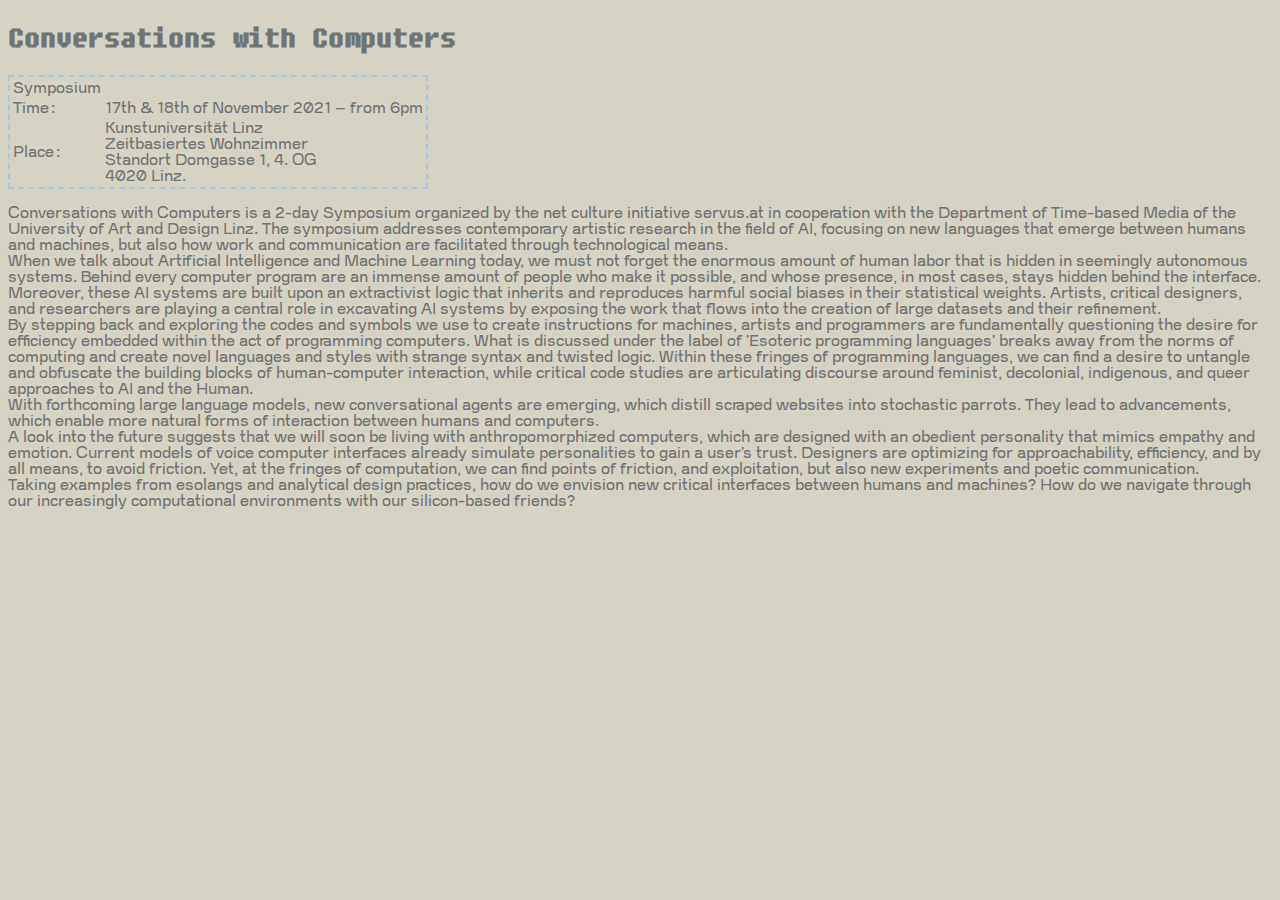
==== poster/index.html @ 2a11b8cf "hello world" ====
<!DOCTYPE html>
<html lang="en">
  <head>
    <meta charset="UTF-8" />
    <meta http-equiv="X-UA-Compatible" content="IE=edge" />
    <meta name="viewport" content="width=device-width, initial-scale=1.0" />
    <title>𝘾𝙤𝙣𝙫𝙚𝙧𝙨𝙖𝙩𝙞𝙤𝙣𝙨 𝙬𝙞𝙩𝙝 𝘾𝙤𝙢𝙥𝙪𝙩𝙚𝙧𝙨</title>
    <link rel="stylesheet" href="../fonts/font.css" />
    <link rel="stylesheet" href="style.css" />
  </head>
  <body>
    <h1>Conversations with Computers</h1>
    <table>
      <td>Symposium</td>
      <td>
        <tr>
          <td>Time:</td>
          <td>17th & 18th of November 2021 – from 6pm</td>
        </tr>
        <tr>
          <td>Place:</td>
          <td>
            Kunstuniversität Linz <br />
            Zeitbasiertes Wohnzimmer <br />
            Standort Domgasse 1, 4. OG <br />
            4020 Linz.
          </td>
        </tr>
      </td>
    </table>
    <p>
      Conversations with Computers is a 2-day Symposium organized by the net
      culture initiative servus.at in cooperation with the Department of
      Time-based Media of the University of Art and Design Linz. The symposium
      addresses contemporary artistic research in the field of AI, focusing on
      new languages that emerge between humans and machines, but also how work
      and communication are facilitated through technological means.
      <br />
      When we talk about Artificial Intelligence and Machine Learning today, we
      must not forget the enormous amount of human labor that is hidden in
      seemingly autonomous systems. Behind every computer program are an immense
      amount of people who make it possible, and whose presence, in most cases,
      stays hidden behind the interface. Moreover, these AI systems are built
      upon an extractivist logic that inherits and reproduces harmful social
      biases in their statistical weights. Artists, critical designers, and
      researchers are playing a central role in excavating AI systems by
      exposing the work that flows into the creation of large datasets and their
      refinement. <br />
      By stepping back and exploring the codes and symbols we use to create
      instructions for machines, artists and programmers are fundamentally
      questioning the desire for efficiency embedded within the act of
      programming computers. What is discussed under the label of 'Esoteric
      programming languages' breaks away from the norms of computing and create
      novel languages and styles with strange syntax and twisted logic. Within
      these fringes of programming languages, we can find a desire to untangle
      and obfuscate the building blocks of human-computer interaction, while
      critical code studies are articulating discourse around feminist,
      decolonial, indigenous, and queer approaches to AI and the Human. <br />
      With forthcoming large language models, new conversational agents are
      emerging, which distill scraped websites into stochastic parrots. They
      lead to advancements, which enable more natural forms of interaction
      between humans and computers. <br />
      A look into the future suggests that we will soon be living with
      anthropomorphized computers, which are designed with an obedient
      personality that mimics empathy and emotion. Current models of voice
      computer interfaces already simulate personalities to gain a user’s trust.
      Designers are optimizing for approachability, efficiency, and by all
      means, to avoid friction. Yet, at the fringes of computation, we can find
      points of friction, and exploitation, but also new experiments and poetic
      communication. <br />
      Taking examples from esolangs and analytical design practices, how do we
      envision new critical interfaces between humans and machines? How do we
      navigate through our increasingly computational environments with our
      silicon-based friends?
    </p>
  </body>
  <script>
    let h1 = document.querySelector("h1");
    let text = h1.innerHTML;

    // do something every second
    setInterval(replaceEmoticon, 800);

    function replaceEmoticon() {
      h1.innerHTML = "";
      for (t of text) {
        if (Math.random() > 0.95) {
          h1.innerHTML += '<span class="emoticon">' + t + "</span>";
        } else {
          h1.innerHTML += t;
        }
      }
    }
  </script>
</html>
---- fonts/font.css ----
@font-face {
  font-family: "Authentic Sans";
  src: url("AUTHENTICSans-90.woff2") format("woff2"),
    url("AUTHENTICSans-90.woff") format("woff");
}

@font-face {
  font-family: "Drafting Mono";
  src: url("DraftingMono-Regular.woff2") format("woff2");
}

@font-face {
  font-family: "Retromoticons";
  src: url("Retromoticons-RPLv.ttf");
}

@font-face {
  font-family: "Noailles Times";
  src: url("cyber-cycles-font.ttf") format("truetype");
}

@font-face {
  font-family: "Fixedsys";
  src: url("FSEX302-alt.ttf") format("truetype");
}

@font-face {
  font-family: "Violet";
  src: url("VioletSans-Regular.otf") format("otf"),
    url("VioletSans-Regular.woff") format("woff"),
    url("VioletSans-Regular.woff2") format("woff2");
}

@font-face {
  font-family: "C64";
  src: url("C64/C64_Pro-STYLE.otf") format("otf"),
    url("C64/C64_Pro-STYLE.woff") format("woff"),
    url("C64/C64_Pro-STYLE.woff2") format("woff2");
}

@font-face {
  font-family: "NotCourier";
  src: url("NotCourierSans-Bold.otf") format("otf"),
    url("NotCourierSans-Bold.woff") format("woff");
}

@font-face {
  font-family: "3270";
  src: url("3270Condensed-Regular.otf") format("otf");
}
---- poster/style.css ----
:root {
  --bg: #d6d2c4;
  --fg: #707372;
  --red: #b07c83;
  --blue: #a4c8e1;
}

body {
  color: var(--fg);
  background: var(--bg);
}

h1 {
  font-family: "Fixedsys";
}
table {
  font-family: "Violet";
  border: 2px dashed var(--blue);
}

table > td:first-child {
  border-bottom: 2px dashed var(--blue);
}

p {
  font-family: "Violet";
}

.emoticon {
  font-family: "Retromoticons";
  color: var(--red);
}

.dashed {
  border-bottom: 2px dashed var(--blue);
}
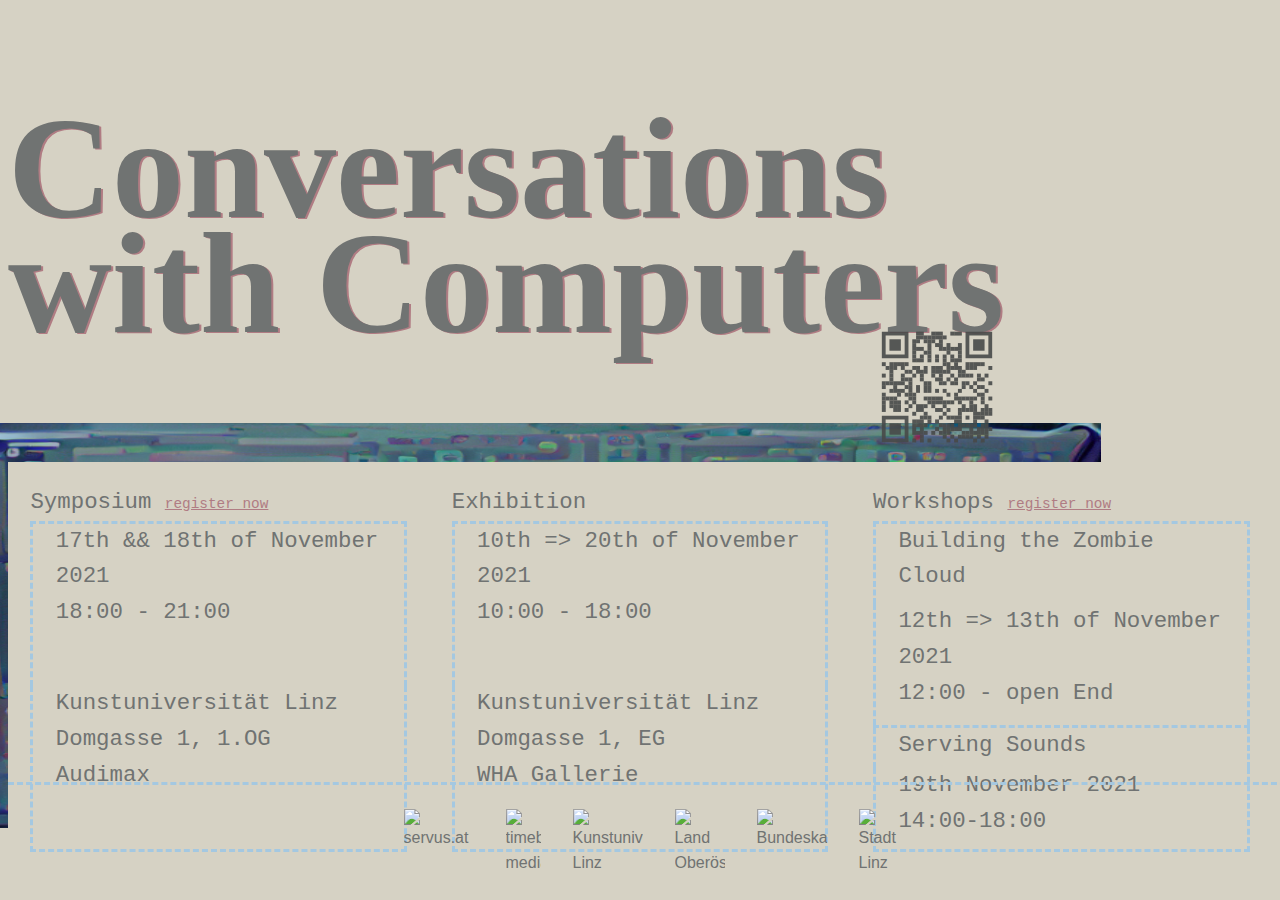
==== commit 11449035: "version 1.1" ====
--- a/poster/index.html
+++ b/poster/index.html
@@ -6,90 +6,228 @@
     <meta name="viewport" content="width=device-width, initial-scale=1.0" />
     <title>𝘾𝙤𝙣𝙫𝙚𝙧𝙨𝙖𝙩𝙞𝙤𝙣𝙨 𝙬𝙞𝙩𝙝 𝘾𝙤𝙢𝙥𝙪𝙩𝙚𝙧𝙨</title>
     <link rel="stylesheet" href="../fonts/font.css" />
-    <link rel="stylesheet" href="style.css" />
+    <link rel="stylesheet" href="../style.css" />
+    <script defer src="../script.js"></script>
+
+    <style>
+      h1 {
+        font-size: 9rem;
+        text-shadow: 2px 1px 0 var(--red);
+        background: var(--bg);
+      }
+      .emoticon {
+        font-size: 8rem;
+      }
+      .bg {
+        position: absolute;
+        width: 88%;
+        height: 45%;
+        image-rendering: crisp-edges;
+        bottom: 8%;
+        right: 14%;
+        z-index: -1;
+        background: var(--blue);
+      }
+      .bg > img {
+        mix-blend-mode: multiply;
+        height: 100%;
+        width: 100%;
+        object-fit: fill;
+        object-position: center center;
+        opacity: 1;
+      }
+      html {
+        height: 100vh;
+      }
+      body {
+        height: 93%;
+        overflow: hidden;
+        display: flex;
+        flex-direction: column;
+        justify-content: space-around;
+      }
+      .suchevents {
+        background: var(--bg);
+      }
+      .suchevents * {
+        /* font-size: 1rem !important; */
+      }
+      .endofmessage {
+        position: absolute;
+        bottom: 0;
+        margin-top: 30pt;
+        width: 100%;
+      }
+      .supporters img {
+        margin: 1rem;
+        max-width: 70px;
+      }
+      .qr {
+        margin-top: -10%;
+        margin-left: 47%;
+        flex-grow: 1;
+        opacity: 0.9;
+        max-height: 15%;
+      }
+      a{
+        font-size: 0.9rem;
+      }
+    </style>
   </head>
   <body>
-    <h1>Conversations with Computers</h1>
-    <table>
-      <td>Symposium</td>
-      <td>
-        <tr>
-          <td>Time:</td>
-          <td>17th & 18th of November 2021 – from 6pm</td>
-        </tr>
-        <tr>
-          <td>Place:</td>
-          <td>
-            Kunstuniversität Linz <br />
-            Zeitbasiertes Wohnzimmer <br />
-            Standort Domgasse 1, 4. OG <br />
-            4020 Linz.
-          </td>
-        </tr>
-      </td>
-    </table>
-    <p>
-      Conversations with Computers is a 2-day Symposium organized by the net
-      culture initiative servus.at in cooperation with the Department of
-      Time-based Media of the University of Art and Design Linz. The symposium
-      addresses contemporary artistic research in the field of AI, focusing on
-      new languages that emerge between humans and machines, but also how work
-      and communication are facilitated through technological means.
-      <br />
-      When we talk about Artificial Intelligence and Machine Learning today, we
-      must not forget the enormous amount of human labor that is hidden in
-      seemingly autonomous systems. Behind every computer program are an immense
-      amount of people who make it possible, and whose presence, in most cases,
-      stays hidden behind the interface. Moreover, these AI systems are built
-      upon an extractivist logic that inherits and reproduces harmful social
-      biases in their statistical weights. Artists, critical designers, and
-      researchers are playing a central role in excavating AI systems by
-      exposing the work that flows into the creation of large datasets and their
-      refinement. <br />
-      By stepping back and exploring the codes and symbols we use to create
-      instructions for machines, artists and programmers are fundamentally
-      questioning the desire for efficiency embedded within the act of
-      programming computers. What is discussed under the label of 'Esoteric
-      programming languages' breaks away from the norms of computing and create
-      novel languages and styles with strange syntax and twisted logic. Within
-      these fringes of programming languages, we can find a desire to untangle
-      and obfuscate the building blocks of human-computer interaction, while
-      critical code studies are articulating discourse around feminist,
-      decolonial, indigenous, and queer approaches to AI and the Human. <br />
-      With forthcoming large language models, new conversational agents are
-      emerging, which distill scraped websites into stochastic parrots. They
-      lead to advancements, which enable more natural forms of interaction
-      between humans and computers. <br />
-      A look into the future suggests that we will soon be living with
-      anthropomorphized computers, which are designed with an obedient
-      personality that mimics empathy and emotion. Current models of voice
-      computer interfaces already simulate personalities to gain a user’s trust.
-      Designers are optimizing for approachability, efficiency, and by all
-      means, to avoid friction. Yet, at the fringes of computation, we can find
-      points of friction, and exploitation, but also new experiments and poetic
-      communication. <br />
-      Taking examples from esolangs and analytical design practices, how do we
-      envision new critical interfaces between humans and machines? How do we
-      navigate through our increasingly computational environments with our
-      silicon-based friends?
-    </p>
+    <h1 id="title">
+      Conversations <br />
+      with Computers
+    </h1>
+    <!-- <img class="bg" src="generated/replicate-prediction-yeismtxiyvhmtjthaxzi4l3d2e.png" alt=""> -->
+    <div class="bg">
+      <img
+        src="generated/replicate-prediction-exo5anwwfrcb7hcmwsoz7a7yhe.png"
+        alt=""
+      />
+    </div>
+
+    <img class="qr" src="../cwc_qr.svg" />
+
+    <div class="suchevents">
+      <a href="#Conversations" class="mono event relative">
+        <table class="dashed expand grow relative">
+          <caption>
+            Symposium
+            <a
+              href="https://k4.servus.at/apps/forms/jW7ew8WG7Zsndmac"
+              target="_blank"
+              rel="noopener noreferrer"
+            >
+              register now
+            </a>
+          </caption>
+          <tr>
+            <td>
+              17th && 18th of November 2021 <br />
+              18:00 - 21:00
+            </td>
+          </tr>
+          <tr>
+            <td>
+              Kunstuniversität Linz <br />
+              Domgasse 1, 1.OG <br />
+              Audimax
+            </td>
+          </tr>
+        </table>
+      </a>
+
+      <a href="#Camping" class="mono event">
+        <table class="dashed expand grow">
+          <caption>
+            Exhibition
+          </caption>
+          <tr>
+            <td>
+              10th => 20th of November 2021 <br />
+              10:00 - 18:00
+            </td>
+          </tr>
+          <tr>
+            <td>
+              Kunstuniversität Linz <br />
+              Domgasse 1, EG <br />
+              WHA Gallerie
+            </td>
+          </tr>
+        </table>
+      </a>
+      <a href="#Working" class="mono event">
+        <table class="dashed expand grow">
+          <caption>
+            Workshops
+            <a
+              href="https://k4.servus.at/apps/forms/jW7ew8WG7Zsndmac"
+              target="_blank"
+              rel="noopener noreferrer"
+            >
+              register now
+            </a>
+          </caption>
+          <tr>
+            <td>
+              Building the
+              Zombie Cloud
+            </td>
+          </tr>
+          <tr class="dashed-bottom">
+            <td>
+              12th => 13th of November 2021 <br />
+              12:00 - open End
+            </td>
+          </tr>
+          <tr>
+            <td>
+              Serving 
+              Sounds
+            </td>
+          </tr>
+          <tr>
+            <td>
+              19th November 2021 <br />
+              14:00-18:00
+            </td>
+          </tr>
+        </table>
+      </a>
+    </div>
+    <div class="endofmessage dashed-top">
+      <div class="supporters">
+        <img src="/logos/servus.svg" alt="servus.at" />
+        <img
+          src="/logos/timebased.svg"
+          style="max-width: 35px"
+          alt="timebased media"
+        />
+        <img src="/logos/Kuni.svg" alt="Kunstuniversität Linz" />
+        <img
+          src="/logos/OOE.svg"
+          style="max-width: 50px"
+          alt="Land Oberösterreich"
+        />
+        <img src="/logos/BKA.svg" alt="Bundeskanzleramt" />
+        <img src="/logos/Linz.svg" style="max-width: 50px" alt="Stadt Linz" />
+      </div>
+    </div>
   </body>
   <script>
-    let h1 = document.querySelector("h1");
-    let text = h1.innerHTML;
-
-    // do something every second
-    setInterval(replaceEmoticon, 800);
-
-    function replaceEmoticon() {
-      h1.innerHTML = "";
-      for (t of text) {
-        if (Math.random() > 0.95) {
-          h1.innerHTML += '<span class="emoticon">' + t + "</span>";
-        } else {
-          h1.innerHTML += t;
-        }
-      }
-    }
+    const bg = document.querySelector(".bg");
+    const img = document.querySelector(".bg > img");
+    const imgList = [
+      "generated/colab-prediction-ynqscxplt5gvzpwtydsjfwm5ra.png",
+      "generated/cwc_nopixel-2.png",
+      "generated/cwc_nopixel.png",
+      "generated/cwc_pixel-3.png",
+      "generated/cwc_pixelart-1.png",
+      "generated/cwc_pixelart.png",
+      "generated/replicate-prediction-2azdci5mrvgljmpieegw2no4wq.png",
+      "generated/replicate-prediction-6tzh5wxehbarfkkalfk2sa5okq.png",
+      "generated/replicate-prediction-6yij445dffaovn7l3x4cpla7ry.png",
+      "generated/replicate-prediction-7kd4kf3knzddffanjbu23axsru.png",
+      "generated/replicate-prediction-ay4d6ycpzzbx5lpjdbxxgfsy34.png",
+      "generated/replicate-prediction-ccbj6iubundtnfll6vgvmnfarq.png",
+      "generated/replicate-prediction-exo5anwwfrcb7hcmwsoz7a7yhe.png",
+      "generated/replicate-prediction-exo5anwwfrcb7hcmwsoz7a7yhe(1).png",
+      "generated/replicate-prediction-gwrh4pnwhfc5zikqmxzjdzlhby.png",
+      "generated/replicate-prediction-hbr5hvwokfebvpoyh7ec7wa4zi.png",
+      "generated/replicate-prediction-hbr5hvwokfebvpoyh7ec7wa4zi(1).png",
+      "generated/replicate-prediction-jar3tv3zqzb3xm6wwdlsamp57m.png",
+      "generated/replicate-prediction-jqjt7ehnprcurcfm4xhyvuig4u.png",
+      "generated/replicate-prediction-yeismtxiyvhmtjthaxzi4l3d2e.png",
+      "generated/replicate-prediction-ynqscxplt5gvzpwtydsjfwm5ra.png",
+    ];
+    window.setInterval(() => {
+      img.src = imgList[Math.floor(Math.random() * imgList.length)];
+      bg.style.width = Math.random() * 100 + "%";
+      bg.style.height = Math.random() * 100 + "%";
+      bg.style.bottom = Math.random() * 75 + "%";
+      bg.style.right = Math.random() * 50 + "%";
+    }, 2000);
   </script>
 </html>
--- a/fonts/font.css
+++ b/fonts/font.css
@@ -1,7 +1,7 @@
 @font-face {
   font-family: "Authentic Sans";
   src: url("AUTHENTICSans-90.woff2") format("woff2"),
-    url("AUTHENTICSans-90.woff") format("woff");
+       url("AUTHENTICSans-90.woff") format("woff");
 }
 
 @font-face {
@@ -18,33 +18,3 @@
   font-family: "Noailles Times";
   src: url("cyber-cycles-font.ttf") format("truetype");
 }
-
-@font-face {
-  font-family: "Fixedsys";
-  src: url("FSEX302-alt.ttf") format("truetype");
-}
-
-@font-face {
-  font-family: "Violet";
-  src: url("VioletSans-Regular.otf") format("otf"),
-    url("VioletSans-Regular.woff") format("woff"),
-    url("VioletSans-Regular.woff2") format("woff2");
-}
-
-@font-face {
-  font-family: "C64";
-  src: url("C64/C64_Pro-STYLE.otf") format("otf"),
-    url("C64/C64_Pro-STYLE.woff") format("woff"),
-    url("C64/C64_Pro-STYLE.woff2") format("woff2");
-}
-
-@font-face {
-  font-family: "NotCourier";
-  src: url("NotCourierSans-Bold.otf") format("otf"),
-    url("NotCourierSans-Bold.woff") format("woff");
-}
-
-@font-face {
-  font-family: "3270";
-  src: url("3270Condensed-Regular.otf") format("otf");
-}
--- a/style.css
+++ b/style.css
@@ -0,0 +1,289 @@
+:root {
+  --bg: #d6d2c4;
+  --fg: #707372;
+  --red: #b07c83;
+  --blue: #a4c8e1;
+}
+
+*::selection {
+  background-color: var(--blue);
+  color: var(--red);
+  border-radius: 10px;
+}
+
+html {
+  scroll-behavior: smooth;
+}
+
+body {
+  font-family: "Violet", sans-serif;
+  line-height: 1.6;
+  color: var(--fg);
+  background-color: var(--bg);
+}
+
+h1,
+h2,
+h3,
+p {
+  font-size: clamp(
+    var(--fluid-type-min, 1rem),
+    calc(1rem + var(--fluid-type-target, 3vw)),
+    var(--fluid-type-max, 1.3rem)
+  );
+}
+
+.nostyle {
+  text-decoration: none;
+  color: inherit;
+}
+
+#title {
+  font-family: "Fixedsys", "Times New Roman", Times, serif;
+
+  --fluid-type-min: 2.5rem;
+  --fluid-type-max: 10rem;
+  --fluid-type-target: 7vw;
+
+  line-height: 0.8;
+  word-break: break-all;
+}
+
+#Conversations {
+  display: none;
+}
+#Camping {
+  display: none;
+}
+#Working {
+  display: none;
+}
+
+p {
+  --fluid-type-min: 0.7rem;
+  --fluid-type-max: 2rem;
+  --fluid-type-target: 1.8vw;
+}
+
+.mono {
+  font-family: "NotCourier", Courier, monospace;
+  font-size: 1.4rem;
+}
+
+.emoticon {
+  font-family: "Retromoticons";
+  color: var(--red);
+  font-size: 4vw;
+}
+
+table {
+  border-collapse: collapse;
+}
+table td {
+  vertical-align: top;
+  padding: 0 1em;
+}
+
+.relative {
+  position: relative;
+}
+
+caption {
+  text-align: left;
+}
+
+.abstract::before {
+  content: "abstract";
+  position: absolute;
+  color: var(--red);
+  left: -6%;
+  top: 2%;
+  transform: rotate(-90deg);
+}
+
+.timetable {
+  display: flex;
+  justify-content: stretch;
+  align-items: stretch;
+  width: 96vw;
+}
+.timetable > div {
+  width: 100%;
+}
+
+.date {
+  color: var(--blue);
+  text-shadow: 1px 1px 0 var(--red);
+  font-size: 1.7rem;
+}
+
+.talk {
+  padding: 2rem;
+}
+.tt-title {
+  font-size: 2.3rem;
+  font-family: "NotCourier";
+  line-height: 0.9;
+}
+.tt-name {
+  font-size: 1.8rem;
+  line-height: 0.7;
+}
+.tt-abstract {
+  --fluid-type-min: 1rem;
+  --fluid-type-max: 1.5rem;
+  --fluid-type-target: 2vw;
+  border-left: 2px solid var(--blue);
+  padding-left: 0.5rem;
+}
+.tt-bio {
+  --fluid-type-min: 1rem;
+  --fluid-type-max: 1.5rem;
+  --fluid-type-target: 2vw;
+  border-left: 2px solid var(--red);
+  padding-left: 0.5rem;
+}
+.screening::after{
+  content: ' screening ';
+  font-size: 1.4rem;
+  color: var(--blue);
+}
+.concert::after{
+  content: ' concert';
+  font-size: 1.4rem;
+  color: var(--blue);
+  transform: translateX(-1rem);
+}
+
+.endconversation{
+  margin-top: 10rem;
+  display: flex;
+  flex-direction: column;
+  align-items: center;
+}
+
+.register{
+  background: var(--red);
+  color: var(--bg);
+  font-size: 1.8rem;
+  text-decoration: none;
+  padding: 1rem;
+  box-shadow: 2px 2px 0 1px var(--blue);
+}
+.register:active{
+  box-shadow: 0px 0px 0 var(--blue);
+
+}
+.dashed {
+  border: 3px dashed var(--blue);
+  padding: 0.5rem;
+}
+
+.dashed-bottom {
+  border-bottom: 3px dashed var(--blue);
+  padding: 0.5rem;
+}
+.dashed-top {
+  border-top: 3px dashed var(--blue);
+  padding: 0.5rem;
+}
+
+.suchevents {
+  display: grid;
+  grid-template-columns: 1fr 1fr 1fr;
+  justify-items: stretch;
+}
+
+.givemesomespace {
+  margin: 1rem;
+}
+
+.event {
+  padding: 1em;
+  text-decoration: none;
+  color: var(--fg);
+}
+
+.event table:hover,
+.event table:focus-within {
+  cursor: pointer;
+  border: 3px solid var(--blue);
+  box-shadow: 0 2px 0 4px inset var(--red);
+}
+
+.expand {
+  width: 100%;
+}
+
+.grow {
+  height: 100%;
+}
+
+.blushing {
+  color: var(--blue);
+  background: var(--red);
+}
+
+a {
+  color: var(--red);
+}
+
+.display {
+  max-width: 1200px;
+  padding: 2rem;
+  color: var(--bg);
+  background: var(--fg);
+  margin-top: 10rem;
+  box-shadow: 0 2px 3px 4px inset var(--blue);
+}
+
+.memory {
+  display: flex;
+  flex-direction: column;
+  align-items: center;
+}
+
+.memory > div {
+  display: inherit;
+  align-items: center;
+  flex-direction: column;
+}
+
+.endofmessage {
+  margin-top: 35vh;
+  display: flex;
+  flex-direction: column;
+  align-items: center;
+}
+
+.supporters {
+  display: flex;
+  flex-wrap: wrap;
+  justify-content: center;
+}
+.supporters img {
+  margin: 1rem;
+  max-width: 150px;
+}
+
+.attention {
+  color: var(--red);
+  background: var(--blue);
+}
+
+@media (max-width: 768px) {
+  #title {
+    height: 200px;
+  }
+  .suchevents {
+    grid-template-columns: 1fr;
+    gap: 3em;
+    margin-bottom: 10rem;
+  }
+  .event {
+    padding: 0;
+  }
+  .timetable {
+    flex-wrap: wrap;
+  }
+}
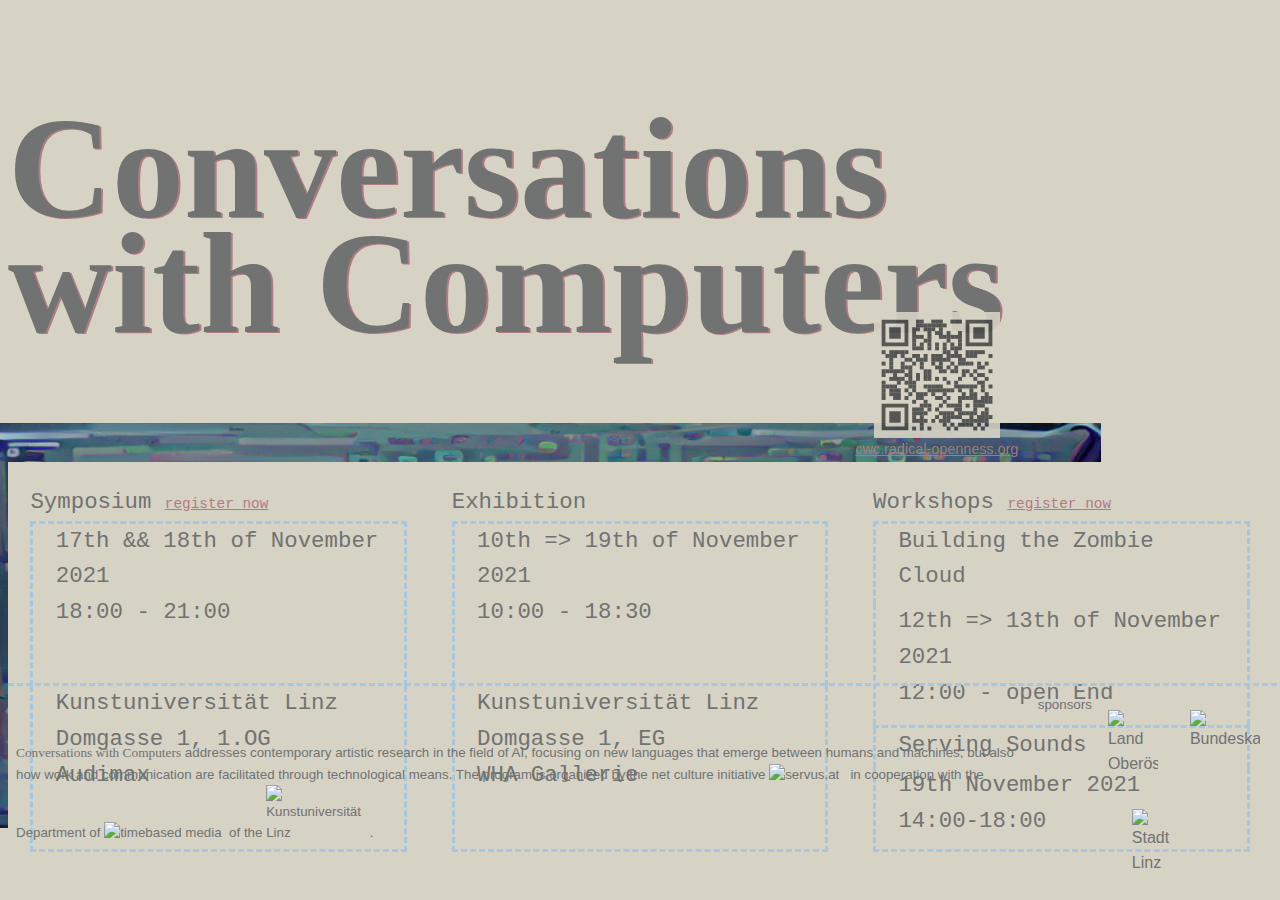
==== commit cd0f9db9: "poster generator" ====
--- a/poster/index.html
+++ b/poster/index.html
@@ -4,7 +4,7 @@
     <meta charset="UTF-8" />
     <meta http-equiv="X-UA-Compatible" content="IE=edge" />
     <meta name="viewport" content="width=device-width, initial-scale=1.0" />
-    <title>𝘾𝙤𝙣𝙫𝙚𝙧𝙨𝙖𝙩𝙞𝙤𝙣𝙨 𝙬𝙞𝙩𝙝 𝘾𝙤𝙢𝙥𝙪𝙩𝙚𝙧𝙨</title>
+    <title>Camping 𝙬𝙞𝙩𝙝 𝘾𝙤𝙢𝙥𝙪𝙩𝙚𝙧𝙨</title>
     <link rel="stylesheet" href="../fonts/font.css" />
     <link rel="stylesheet" href="../style.css" />
     <script defer src="../script.js"></script>
@@ -65,11 +65,17 @@
       .qr {
         margin-top: -10%;
         margin-left: 47%;
-        flex-grow: 1;
+        display: flex;
+        flex-direction: column;
+        justify-content: center;
+        align-items: center;
         opacity: 0.9;
         max-height: 15%;
       }
-      a{
+      .qr > img {
+        height: 100%;
+      }
+      a {
         font-size: 0.9rem;
       }
     </style>
@@ -86,8 +92,15 @@
         alt=""
       />
     </div>
-
-    <img class="qr" src="../cwc_qr.svg" />
+    <div class="qr">
+      <img style="background: var(--bg);" src="../cwc_qr.svg" />
+      <a
+        href="http://cwc.radical-openness.org"
+        target="_blank"
+        rel="noopener noreferrer"
+        >cwc.radical-openness.org</a
+      >
+    </div>
 
     <div class="suchevents">
       <a href="#Conversations" class="mono event relative">
@@ -125,8 +138,8 @@
           </caption>
           <tr>
             <td>
-              10th => 20th of November 2021 <br />
-              10:00 - 18:00
+              10th => 19th of November 2021 <br />
+              10:00 - 18:30
             </td>
           </tr>
           <tr>
@@ -151,10 +164,7 @@
             </a>
           </caption>
           <tr>
-            <td>
-              Building the
-              Zombie Cloud
-            </td>
+            <td>Building the Zombie Cloud</td>
           </tr>
           <tr class="dashed-bottom">
             <td>
@@ -163,10 +173,7 @@
             </td>
           </tr>
           <tr>
-            <td>
-              Serving 
-              Sounds
-            </td>
+            <td>Serving Sounds</td>
           </tr>
           <tr>
             <td>
@@ -177,18 +184,35 @@
         </table>
       </a>
     </div>
-    <div class="endofmessage dashed-top">
-      <div class="supporters">
-        <img src="/logos/servus.svg" alt="servus.at" />
+    <div
+      class="endofmessage dashed-top"
+      style="display: flex; flex-direction: row; justify-content: space-evenly"
+    >
+      <small style="width: 90%;">
+        <span style="font-family: 'FixedSys';">Conversations with Computers</span> addresses contemporary artistic
+        research in the field of AI, focusing on new languages that emerge
+        between humans and machines, but also how work and communication are
+        facilitated through technological means. The program is organized by the
+        net culture initiative
+        <img style="max-width: 100px" src="/logos/servus.svg" alt="servus.at" />
+        &nbsp; in cooperation with the Department of
         <img
           src="/logos/timebased.svg"
-          style="max-width: 35px"
+          style="max-height: 43px; margin-bottom: -20px;"
           alt="timebased media"
+        />&nbsp; of the
+        <img
+          style="max-width: 100px; margin-bottom: -10px;"
+          src="/logos/Kuni.svg"
+          alt="Kunstuniversität Linz"
         />
-        <img src="/logos/Kuni.svg" alt="Kunstuniversität Linz" />
+        .
+      </small>
+      <div class="supporters">
+        <small>sponsors</small>
         <img
           src="/logos/OOE.svg"
-          style="max-width: 50px"
+          style="max-width: 50px;"
           alt="Land Oberösterreich"
         />
         <img src="/logos/BKA.svg" alt="Bundeskanzleramt" />
@@ -199,28 +223,103 @@
   <script>
     const bg = document.querySelector(".bg");
     const img = document.querySelector(".bg > img");
+    // const imgList = [
+    //   "generated/colab-prediction-ynqscxplt5gvzpwtydsjfwm5ra.png",
+    //   "generated/cwc_nopixel-2.png",
+    //   "generated/cwc_nopixel.png",
+    //   "generated/cwc_pixel-3.png",
+    //   "generated/cwc_pixelart-1.png",
+    //   "generated/cwc_pixelart.png",
+    //   "generated/replicate-prediction-2azdci5mrvgljmpieegw2no4wq.png",
+    //   "generated/replicate-prediction-6tzh5wxehbarfkkalfk2sa5okq.png",
+    //   "generated/replicate-prediction-6yij445dffaovn7l3x4cpla7ry.png",
+    //   "generated/replicate-prediction-7kd4kf3knzddffanjbu23axsru.png",
+    //   "generated/replicate-prediction-ay4d6ycpzzbx5lpjdbxxgfsy34.png",
+    //   "generated/replicate-prediction-ccbj6iubundtnfll6vgvmnfarq.png",
+    //   "generated/replicate-prediction-exo5anwwfrcb7hcmwsoz7a7yhe.png",
+    //   "generated/replicate-prediction-exo5anwwfrcb7hcmwsoz7a7yhe(1).png",
+    //   "generated/replicate-prediction-gwrh4pnwhfc5zikqmxzjdzlhby.png",
+    //   "generated/replicate-prediction-hbr5hvwokfebvpoyh7ec7wa4zi.png",
+    //   "generated/replicate-prediction-hbr5hvwokfebvpoyh7ec7wa4zi(1).png",
+    //   "generated/replicate-prediction-jar3tv3zqzb3xm6wwdlsamp57m.png",
+    //   "generated/replicate-prediction-jqjt7ehnprcurcfm4xhyvuig4u.png",
+    //   "generated/replicate-prediction-yeismtxiyvhmtjthaxzi4l3d2e.png",
+    //   "generated/replicate-prediction-ynqscxplt5gvzpwtydsjfwm5ra.png",
+    // ];
+
     const imgList = [
-      "generated/colab-prediction-ynqscxplt5gvzpwtydsjfwm5ra.png",
-      "generated/cwc_nopixel-2.png",
-      "generated/cwc_nopixel.png",
-      "generated/cwc_pixel-3.png",
-      "generated/cwc_pixelart-1.png",
-      "generated/cwc_pixelart.png",
-      "generated/replicate-prediction-2azdci5mrvgljmpieegw2no4wq.png",
-      "generated/replicate-prediction-6tzh5wxehbarfkkalfk2sa5okq.png",
-      "generated/replicate-prediction-6yij445dffaovn7l3x4cpla7ry.png",
-      "generated/replicate-prediction-7kd4kf3knzddffanjbu23axsru.png",
-      "generated/replicate-prediction-ay4d6ycpzzbx5lpjdbxxgfsy34.png",
-      "generated/replicate-prediction-ccbj6iubundtnfll6vgvmnfarq.png",
-      "generated/replicate-prediction-exo5anwwfrcb7hcmwsoz7a7yhe.png",
-      "generated/replicate-prediction-exo5anwwfrcb7hcmwsoz7a7yhe(1).png",
-      "generated/replicate-prediction-gwrh4pnwhfc5zikqmxzjdzlhby.png",
-      "generated/replicate-prediction-hbr5hvwokfebvpoyh7ec7wa4zi.png",
-      "generated/replicate-prediction-hbr5hvwokfebvpoyh7ec7wa4zi(1).png",
-      "generated/replicate-prediction-jar3tv3zqzb3xm6wwdlsamp57m.png",
-      "generated/replicate-prediction-jqjt7ehnprcurcfm4xhyvuig4u.png",
-      "generated/replicate-prediction-yeismtxiyvhmtjthaxzi4l3d2e.png",
-      "generated/replicate-prediction-ynqscxplt5gvzpwtydsjfwm5ra.png",
+      "rudalle/camping with computers/Кемпинг с компьютерами0.jpg",
+      "rudalle/camping with computers/Кемпинг с компьютерами17.jpg",
+      "rudalle/camping with computers/Кемпинг с компьютерами2.jpg",
+      "rudalle/camping with computers/Кемпинг с компьютерами10.jpg",
+      "rudalle/camping with computers/Кемпинг с компьютерами18.jpg",
+      "rudalle/camping with computers/Кемпинг с компьютерами3.jpg",
+      "rudalle/camping with computers/Кемпинг с компьютерами11.jpg",
+      "rudalle/camping with computers/Кемпинг с компьютерами19.jpg",
+      "rudalle/camping with computers/Кемпинг с компьютерами4.jpg",
+      "rudalle/camping with computers/Кемпинг с компьютерами12.jpg",
+      "rudalle/camping with computers/Кемпинг с компьютерами1.jpg",
+      "rudalle/camping with computers/Кемпинг с компьютерами5.jpg",
+      "rudalle/camping with computers/Кемпинг с компьютерами13.jpg",
+      "rudalle/camping with computers/Кемпинг с компьютерами20.jpg",
+      "rudalle/camping with computers/Кемпинг с компьютерами6.jpg",
+      "rudalle/camping with computers/Кемпинг с компьютерами14.jpg",
+      "rudalle/camping with computers/Кемпинг с компьютерами21.jpg",
+      "rudalle/camping with computers/Кемпинг с компьютерами7.jpg",
+      "rudalle/camping with computers/Кемпинг с компьютерами15.jpg",
+      "rudalle/camping with computers/Кемпинг с компьютерами22.jpg",
+      "rudalle/camping with computers/Кемпинг с компьютерами8.jpg",
+      "rudalle/camping with computers/Кемпинг с компьютерами16.jpg",
+      "rudalle/camping with computers/Кемпинг с компьютерами23.jpg",
+      "rudalle/camping with computers/Кемпинг с компьютерами9.jpg",
+      "rudalle/a computer talking to a human/компьютер, разговаривающий с человеком0.jpg",
+      "rudalle/a computer talking to a human/компьютер, разговаривающий с человеком20.jpg",
+      "rudalle/a computer talking to a human/компьютер, разговаривающий с человеком10.jpg",
+      "rudalle/a computer talking to a human/компьютер, разговаривающий с человеком21.jpg",
+      "rudalle/a computer talking to a human/компьютер, разговаривающий с человеком11.jpg",
+      "rudalle/a computer talking to a human/компьютер, разговаривающий с человеком22.jpg",
+      "rudalle/a computer talking to a human/компьютер, разговаривающий с человеком12.jpg",
+      "rudalle/a computer talking to a human/компьютер, разговаривающий с человеком23.jpg",
+      "rudalle/a computer talking to a human/компьютер, разговаривающий с человеком13.jpg",
+      "rudalle/a computer talking to a human/компьютер, разговаривающий с человеком2.jpg",
+      "rudalle/a computer talking to a human/компьютер, разговаривающий с человеком14.jpg",
+      "rudalle/a computer talking to a human/компьютер, разговаривающий с человеком3.jpg",
+      "rudalle/a computer talking to a human/компьютер, разговаривающий с человеком15.jpg",
+      "rudalle/a computer talking to a human/компьютер, разговаривающий с человеком4.jpg",
+      "rudalle/a computer talking to a human/компьютер, разговаривающий с человеком16.jpg",
+      "rudalle/a computer talking to a human/компьютер, разговаривающий с человеком5.jpg",
+      "rudalle/a computer talking to a human/компьютер, разговаривающий с человеком17.jpg",
+      "rudalle/a computer talking to a human/компьютер, разговаривающий с человеком6.jpg",
+      "rudalle/a computer talking to a human/компьютер, разговаривающий с человеком18.jpg",
+      "rudalle/a computer talking to a human/компьютер, разговаривающий с человеком7.jpg",
+      "rudalle/a computer talking to a human/компьютер, разговаривающий с человеком19.jpg",
+      "rudalle/a computer talking to a human/компьютер, разговаривающий с человеком8.jpg",
+      "rudalle/a computer talking to a human/компьютер, разговаривающий с человеком1.jpg",
+      "rudalle/a computer talking to a human/компьютер, разговаривающий с человеком9.jpg",
+      "rudalle/conversations with computers/разговоры с компьютерами0.jpg",
+      "rudalle/conversations with computers/разговоры с компьютерами17.jpg",
+      "rudalle/conversations with computers/разговоры с компьютерами2.jpg",
+      "rudalle/conversations with computers/разговоры с компьютерами10.jpg",
+      "rudalle/conversations with computers/разговоры с компьютерами18.jpg",
+      "rudalle/conversations with computers/разговоры с компьютерами3.jpg",
+      "rudalle/conversations with computers/разговоры с компьютерами11.jpg",
+      "rudalle/conversations with computers/разговоры с компьютерами19.jpg",
+      "rudalle/conversations with computers/разговоры с компьютерами4.jpg",
+      "rudalle/conversations with computers/разговоры с компьютерами12.jpg",
+      "rudalle/conversations with computers/разговоры с компьютерами1.jpg",
+      "rudalle/conversations with computers/разговоры с компьютерами5.jpg",
+      "rudalle/conversations with computers/разговоры с компьютерами13.jpg",
+      "rudalle/conversations with computers/разговоры с компьютерами20.jpg",
+      "rudalle/conversations with computers/разговоры с компьютерами6.jpg",
+      "rudalle/conversations with computers/разговоры с компьютерами14.jpg",
+      "rudalle/conversations with computers/разговоры с компьютерами21.jpg",
+      "rudalle/conversations with computers/разговоры с компьютерами7.jpg",
+      "rudalle/conversations with computers/разговоры с компьютерами15.jpg",
+      "rudalle/conversations with computers/разговоры с компьютерами22.jpg",
+      "rudalle/conversations with computers/разговоры с компьютерами8.jpg",
+      "rudalle/conversations with computers/разговоры с компьютерами16.jpg",
+      "rudalle/conversations with computers/разговоры с компьютерами23.jpg",
+      "rudalle/conversations with computers/разговоры с компьютерами9.jpg",
     ];
     window.setInterval(() => {
       img.src = imgList[Math.floor(Math.random() * imgList.length)];
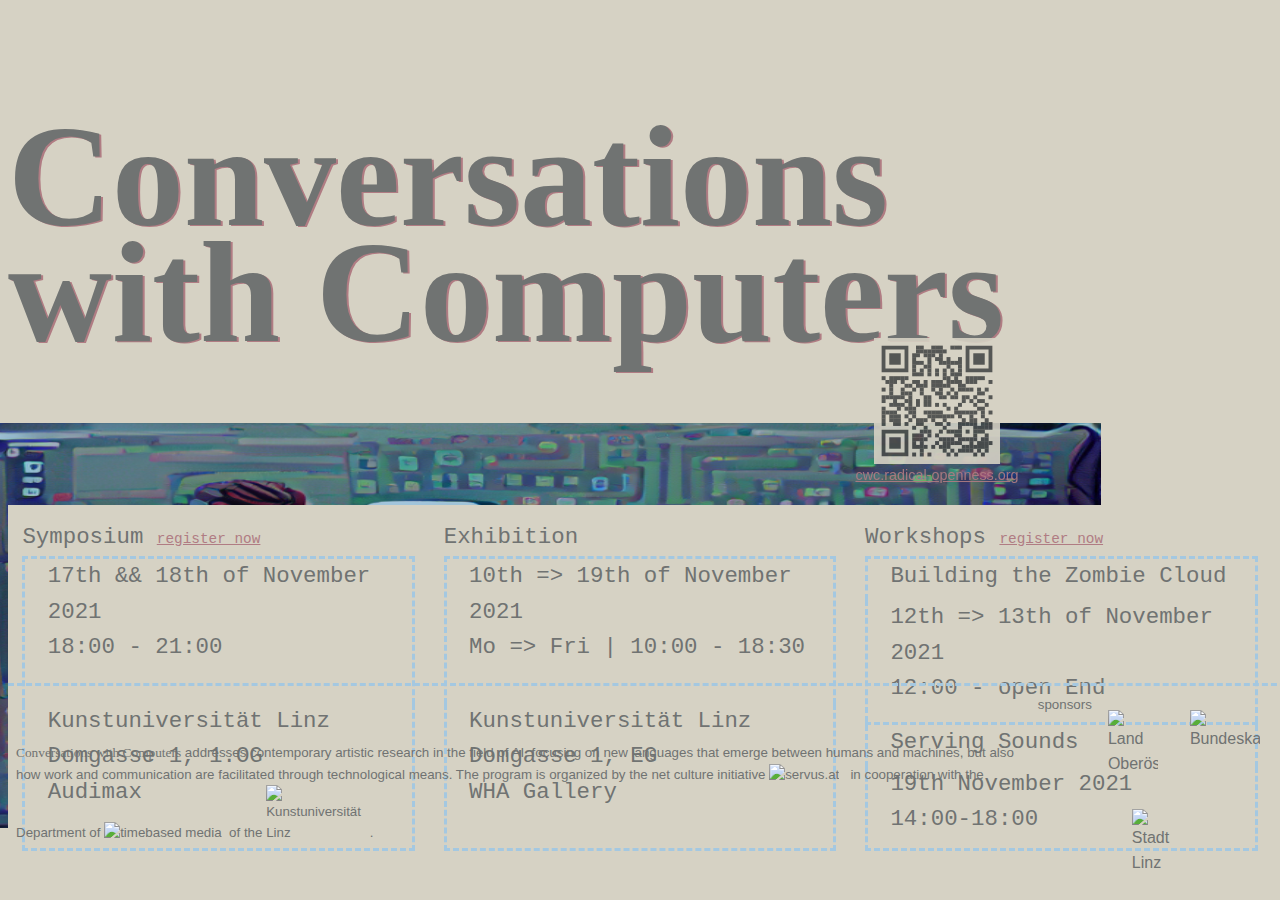
==== commit 8bb05cce: "wha gallery opening" ====
--- a/poster/index.html
+++ b/poster/index.html
@@ -139,14 +139,14 @@
           <tr>
             <td>
               10th => 19th of November 2021 <br />
-              10:00 - 18:30
+              Mo => Fri | 10:00 - 18:30
             </td>
           </tr>
           <tr>
             <td>
               Kunstuniversität Linz <br />
               Domgasse 1, EG <br />
-              WHA Gallerie
+              WHA Gallery
             </td>
           </tr>
         </table>
--- a/style.css
+++ b/style.css
@@ -60,14 +60,14 @@
 }
 
 p {
-  --fluid-type-min: 0.7rem;
+  --fluid-type-min: 0.3rem;
   --fluid-type-max: 2rem;
-  --fluid-type-target: 1.8vw;
+  --fluid-type-target: 1vw;
 }
 
 .mono {
   font-family: "NotCourier", Courier, monospace;
-  font-size: 1.4rem;
+  
 }
 
 .emoticon {
@@ -78,6 +78,7 @@
 
 table {
   border-collapse: collapse;
+  font-size: 1.4rem;
 }
 table td {
   vertical-align: top;
@@ -136,6 +137,7 @@
   border-left: 2px solid var(--blue);
   padding-left: 0.5rem;
 }
+
 .tt-bio {
   --fluid-type-min: 1rem;
   --fluid-type-max: 1.5rem;
@@ -143,26 +145,26 @@
   border-left: 2px solid var(--red);
   padding-left: 0.5rem;
 }
-.screening::after{
-  content: ' screening ';
+.screening::after {
+  content: " screening ";
   font-size: 1.4rem;
   color: var(--blue);
 }
-.concert::after{
-  content: ' concert';
+.concert::after {
+  content: " concert";
   font-size: 1.4rem;
   color: var(--blue);
   transform: translateX(-1rem);
 }
 
-.endconversation{
+.endconversation {
   margin-top: 10rem;
   display: flex;
   flex-direction: column;
   align-items: center;
 }
 
-.register{
+.register {
   background: var(--red);
   color: var(--bg);
   font-size: 1.8rem;
@@ -170,9 +172,8 @@
   padding: 1rem;
   box-shadow: 2px 2px 0 1px var(--blue);
 }
-.register:active{
+.register:active {
   box-shadow: 0px 0px 0 var(--blue);
-
 }
 .dashed {
   border: 3px dashed var(--blue);
@@ -287,3 +288,43 @@
     flex-wrap: wrap;
   }
 }
+
+/* collabsible */
+
+input[type="checkbox"] {
+  display: none;
+}
+.wrap-collabsible {
+  margin: 1.2rem 0;
+}
+.lbl-toggle {
+  display: block;
+  font-weight: bold;
+  font-size: 1.2rem;
+  padding: 0.2rem;
+  cursor: pointer;
+}
+.toggle-blue{
+  color: var(--blue);
+  border: 3px solid var(--blue);
+}
+.toggle-red{
+  color: var(--red);
+  border: 3px solid var(--red);
+}
+.lbl-toggle:hover, .lbl-toggle:focus {
+  color: var(--fg);
+  border-style: dashed  ;
+}
+
+.collapsible-content {
+  max-height: 0px;
+  overflow: hidden;
+  transition: max-height 0.25s ease-in-out;
+}
+.toggle:checked + .lbl-toggle + .collapsible-content {
+  max-height: 1000vh;
+}
+.toggle:checked + .lbl-toggle {
+  text-align: right;
+}
